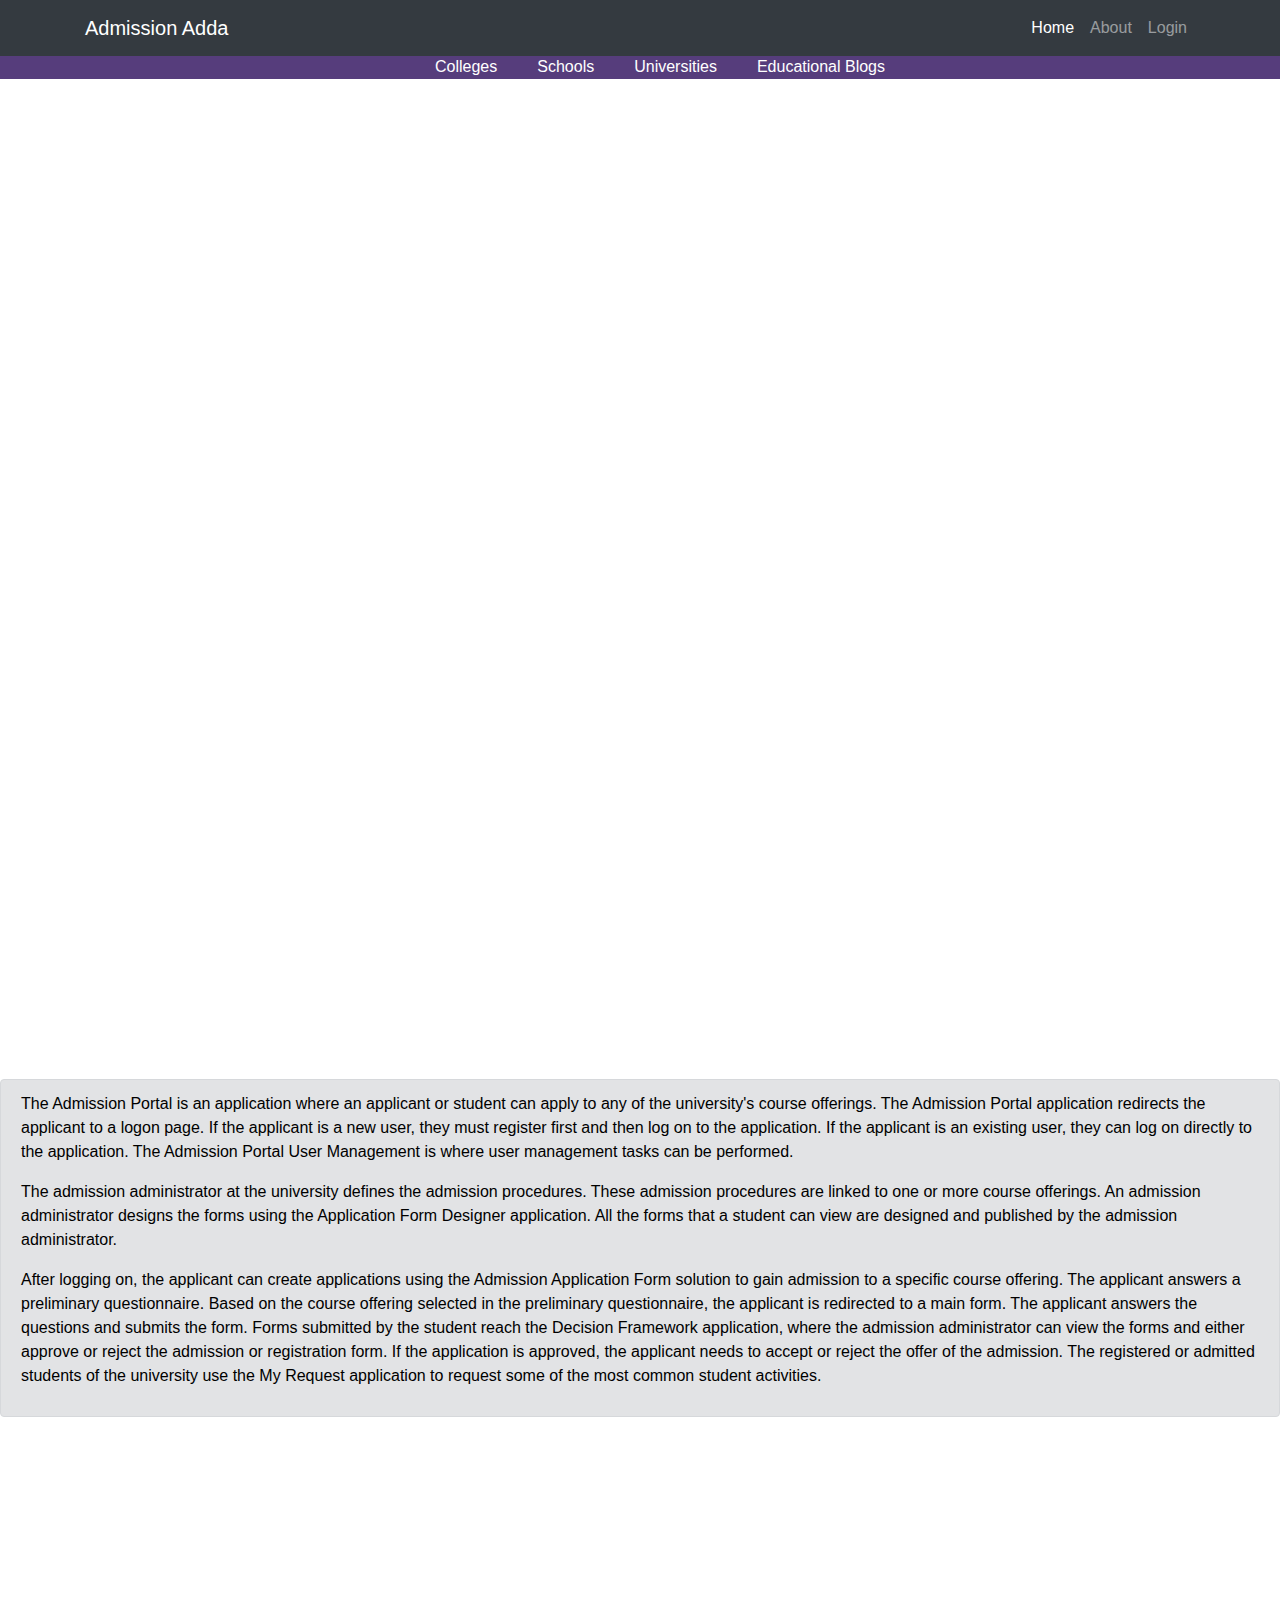
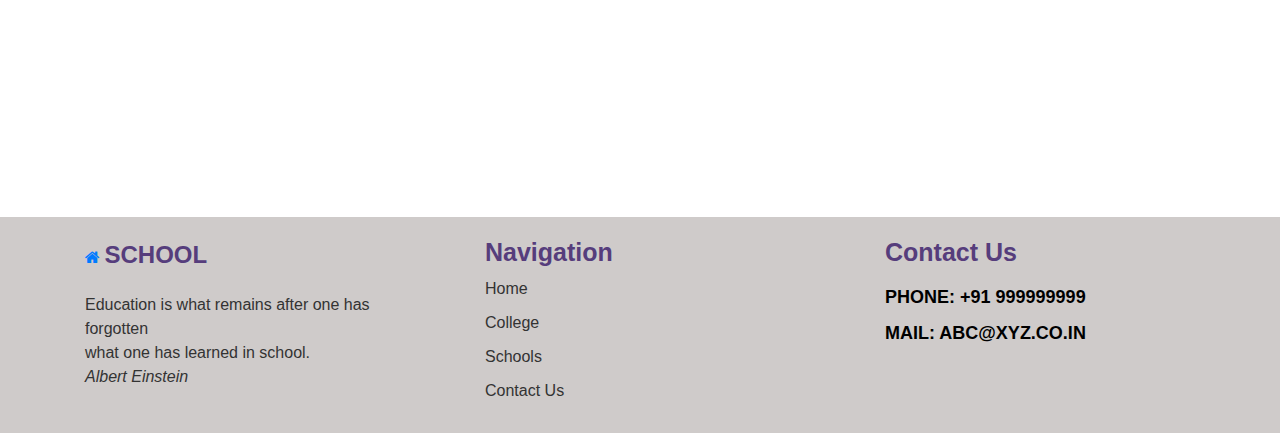
==== index.html @ 3b48c90e "First commit" ====
<!DOCTYPE html>
<html lang="en">

<head>
    <meta charset="UTF-8">
    <meta name="viewport" content="width=device-width, initial-scale=1.0">
    <title>Admission Adda</title>
    <link rel="stylesheet" href="https://maxcdn.bootstrapcdn.com/bootstrap/4.0.0/css/bootstrap.min.css"
        integrity="sha384-Gn5384xqQ1aoWXA+058RXPxPg6fy4IWvTNh0E263XmFcJlSAwiGgFAW/dAiS6JXm" crossorigin="anonymous">
    <link href="https://stackpath.bootstrapcdn.com/font-awesome/4.7.0/css/font-awesome.min.css" rel="stylesheet"
        integrity="sha384-wvfXpqpZZVQGK6TAh5PVlGOfQNHSoD2xbE+QkPxCAFlNEevoEH3Sl0sibVcOQVnN" crossorigin="anonymous">
    <script src="https://code.jquery.com/jquery-3.2.1.slim.min.js"
        integrity="sha384-KJ3o2DKtIkvYIK3UENzmM7KCkRr/rE9/Qpg6aAZGJwFDMVNA/GpGFF93hXpG5KkN"
        crossorigin="anonymous"></script>
    <script src="https://cdnjs.cloudflare.com/ajax/libs/popper.js/1.12.9/umd/popper.min.js"
        integrity="sha384-ApNbgh9B+Y1QKtv3Rn7W3mgPxhU9K/ScQsAP7hUibX39j7fakFPskvXusvfa0b4Q"
        crossorigin="anonymous"></script>
    <script src="https://maxcdn.bootstrapcdn.com/bootstrap/4.0.0/js/bootstrap.min.js"
        integrity="sha384-JZR6Spejh4U02d8jOt6vLEHfe/JQGiRRSQQxSfFWpi1MquVdAyjUar5+76PVCmYl"
        crossorigin="anonymous"></script>
    <link rel="stylesheet" href="css/index.css" rel="text/css">
    <script src="C:/Stud/Bootstrap/jquery-3.4.1.js"></script>
    <script>
        $(function () {
            $('a[href*=\\#]:not([href=\\#])').on('click', function () {
                var target = $(this.hash);
                target = target.length ? target : $('[name=' + this.hash.substr(1) + ']');
                if (target.length) {
                    $('html,body').animate({
                        scrollTop: target.offset().top
                    }, 1000);
                    return false;
                }
            });
        });
    </script>

</head>

<body>
    <header>
        <nav class="navbar fixed-top navbar-expand-lg navbar-dark bg-dark">
            <div class="container">
                <a class="navbar-brand" href="#">Admission Adda</a>
                <button class="navbar-toggler" type="button" data-toggle="collapse"
                    data-target="#navbarSupportedContent" aria-controls="navbarSupportedContent" aria-expanded="false"
                    aria-label="Toggle navigation">
                    <span class="navbar-toggler-icon"></span>
                </button>

                <div class="collapse navbar-collapse" id="navbarSupportedContent">
                    <ul class="navbar-nav ml-lg-auto">
                        <li class="nav-item active">
                            <a class="nav-link" href="#">Home <span class="sr-only">(current)</span></a>
                        </li>
                        <li class="nav-item">
                            <a class="nav-link" href="#about">About</a>
                        </li>
                        <li class="nav-item">
                            <a class="nav-link" href="home.html">Login</a>
                        </li>
                    </ul>
                </div>
            </div>
        </nav>
    </header>
    <center>
        <div class="header2">
            <ul>
                <li>
                    <a href="Colleges.html" class="asbutton1">Colleges</a>
                </li>
                &nbsp;&nbsp;&nbsp;&nbsp;&nbsp;&nbsp;&nbsp;
                <li>
                    <a href="#" data-toggle="modal" data-target="#log" class="asbutton1">Schools</a>
                </li>
                &nbsp;&nbsp;&nbsp;&nbsp;&nbsp;&nbsp;&nbsp;
                <li>
                    <a href="#" data-toggle="modal" data-target="#log" class="asbutton1">Universities</a>
                </li>
                &nbsp;&nbsp;&nbsp;&nbsp;&nbsp;&nbsp;&nbsp;
                <li>
                    <a href="#" data-toggle="modal" data-target="#log" class="asbutton1">Educational Blogs</a>
                </li>
            </ul>
        </div>
    </center>

    <div  class="alert alert-secondary" role="alert" id="about">
        <p>
            The Admission Portal is an application where an applicant or student can apply to any of the university's
            course offerings. The Admission Portal application redirects the applicant to a logon page. If the applicant
            is a new user, they must register first and then log on to the application. If the applicant is an existing
            user, they can log on directly to the application. The Admission Portal User Management is where user
            management tasks can be performed.
        </p>
        <p>
            The admission administrator at the university defines the admission procedures. These admission procedures
            are linked to one or more course offerings. An admission administrator designs the forms using the
            Application Form Designer application. All the forms that a student can view are designed and published by
            the admission administrator.
        </p>
        <p>
            After logging on, the applicant can create applications using the Admission Application Form solution to
            gain admission to a specific course offering. The applicant answers a preliminary questionnaire. Based on
            the course offering selected in the preliminary questionnaire, the applicant is redirected to a main form.
            The applicant answers the questions and submits the form. Forms submitted by the student reach the Decision
            Framework application, where the admission administrator can view the forms and either approve or reject the
            admission or registration form. If the application is approved, the applicant needs to accept or reject the
            offer of the admission.

            The registered or admitted students of the university use the My Request application to request some of the
            most common student activities.
        </p>
    </div>
    <div class="modal" id="log">
        <div class="modal-dialog">
            <div class="modal-content">

                <!-- Modal Header -->
                <div class="modal-header">
                    <h4 class="modal-title">Oops!</h4>
                    <button type="button" class="close" data-dismiss="modal">&times;</button>
                </div>

                <!-- Modal body -->
                <div class="modal-body">
                    Login Required!
                </div>

                <!-- Modal footer -->
                <div class="modal-footer">
                    <button type="button" class="btn btn-danger" data-dismiss="modal">Close</button>
                </div>

            </div>
        </div>
    </div>
    <footer>
        <div class="container">
            <div class="row">
                <div class="col-md-4">
                    <div class="widget">
                        <div class="logo">
                            <a href="">
                                <i class="fa fa-home"></i>
                                <span>School</span>
                            </a>
                            <p> Education is what remains after one has forgotten <br>
                                what one has learned in school.

                                <br><i>Albert Einstein</i>
                            </p>
                        </div>
                    </div>
                </div>
                <div class="col-md-4">
                    <div class="widget">
                        <h3>Navigation</h3>
                        <div class="footer-menu">
                            <ul>
                                <li><a href="#">home</a></li>
                                <li><a href="#">college</a></li>
                                <li><a href="#">schools</a></li>
                                <li><a href="#">contact us</a></li>
                            </ul>
                        </div>
                    </div>
                </div>
                <div class="col-md-4">
                    <h3>Contact Us</h3>
                    <span class="social-icon">
                        <a href="#">Phone: +91 999999999 </a><br>       
                        <a href="#">Mail:  abc@xyz.co.in </a>
                    </span>
        </div>
    </footer>
</body>

</html>
---- css/index.css ----
.header2 {
    margin-top: 55px;
    background: #563D7C;
}

.header2 li a {
    text-decoration: none;
    color: white;
}

.thumbnail a {
    text-decoration: none;
}

.header2 li a:hover {
    opacity: 0.7;
}

.header2 li {
    display: inline-block;
}

.gal-item {
    overflow: hidden;
    padding: 8px;
}

.gal-item .box {
    height: 100%;
    overflow: hidden;
}

.box img {
    height: 100%;
    width: auto;
    object-fit: cover;
}

#dash
{
    background: white;
    padding: 0px 10px ;
    color: black;
    font-weight: bold;
}

#about p{
    color: #000;
}
#about
{
    margin-top: 1000px;
}
.caption {
    background-color: black;
    width: 150px;
    text-align: center;
    margin: 10px 0 20px;
}

footer {
    background-color: #CFCBCA;
    padding: 20px 0;
    margin-top: 400px;
}

.widget p {
    color: #333;
    margin-right: 20px;
    margin-top: 20px;
    line-height: 1.5;
}
.social-icon a{
    text-decoration: none;
    text-align: center;
    font-size: large;
    font-family: 'Franklin Gothic Medium', 'Arial Narrow', Arial, sans-serif;
    color: black;
}
footer h3 {
    color: #563D7C;
    font-size: 25px;
    font-weight: 600;
    margin-bottom: 10px;
}

.footer-menu ul {
    margin: 0;
    padding: 0;
    list-style: none;
}

.footer-menu li {
    display: block;
}

.footer-menu ul li a {
    color: #333;
    text-transform: capitalize;
    margin-bottom: 10px;
    display: inline-block;
    font-size: 16px;
    text-decoration: none;
}
.footer-menu ul li a:hover{
    opacity: 0.8;
}

span
{
    display: inline-block;
    color: #563D7C;
    margin-left: 10px;
    text-transform: uppercase;
    margin: 0;
    font-size: 24px;
    font-weight: 700;
}
p {
    color: azure;
}
img {
    transition: opacity 0.4s;
    -webkit-transition: opacity 0.4s;
    opacity: 1;
}

img:hover {
    opacity: 0.5;
}

.thumbnail {
    background: #000;
}

.row {
    width: 1200px;
}
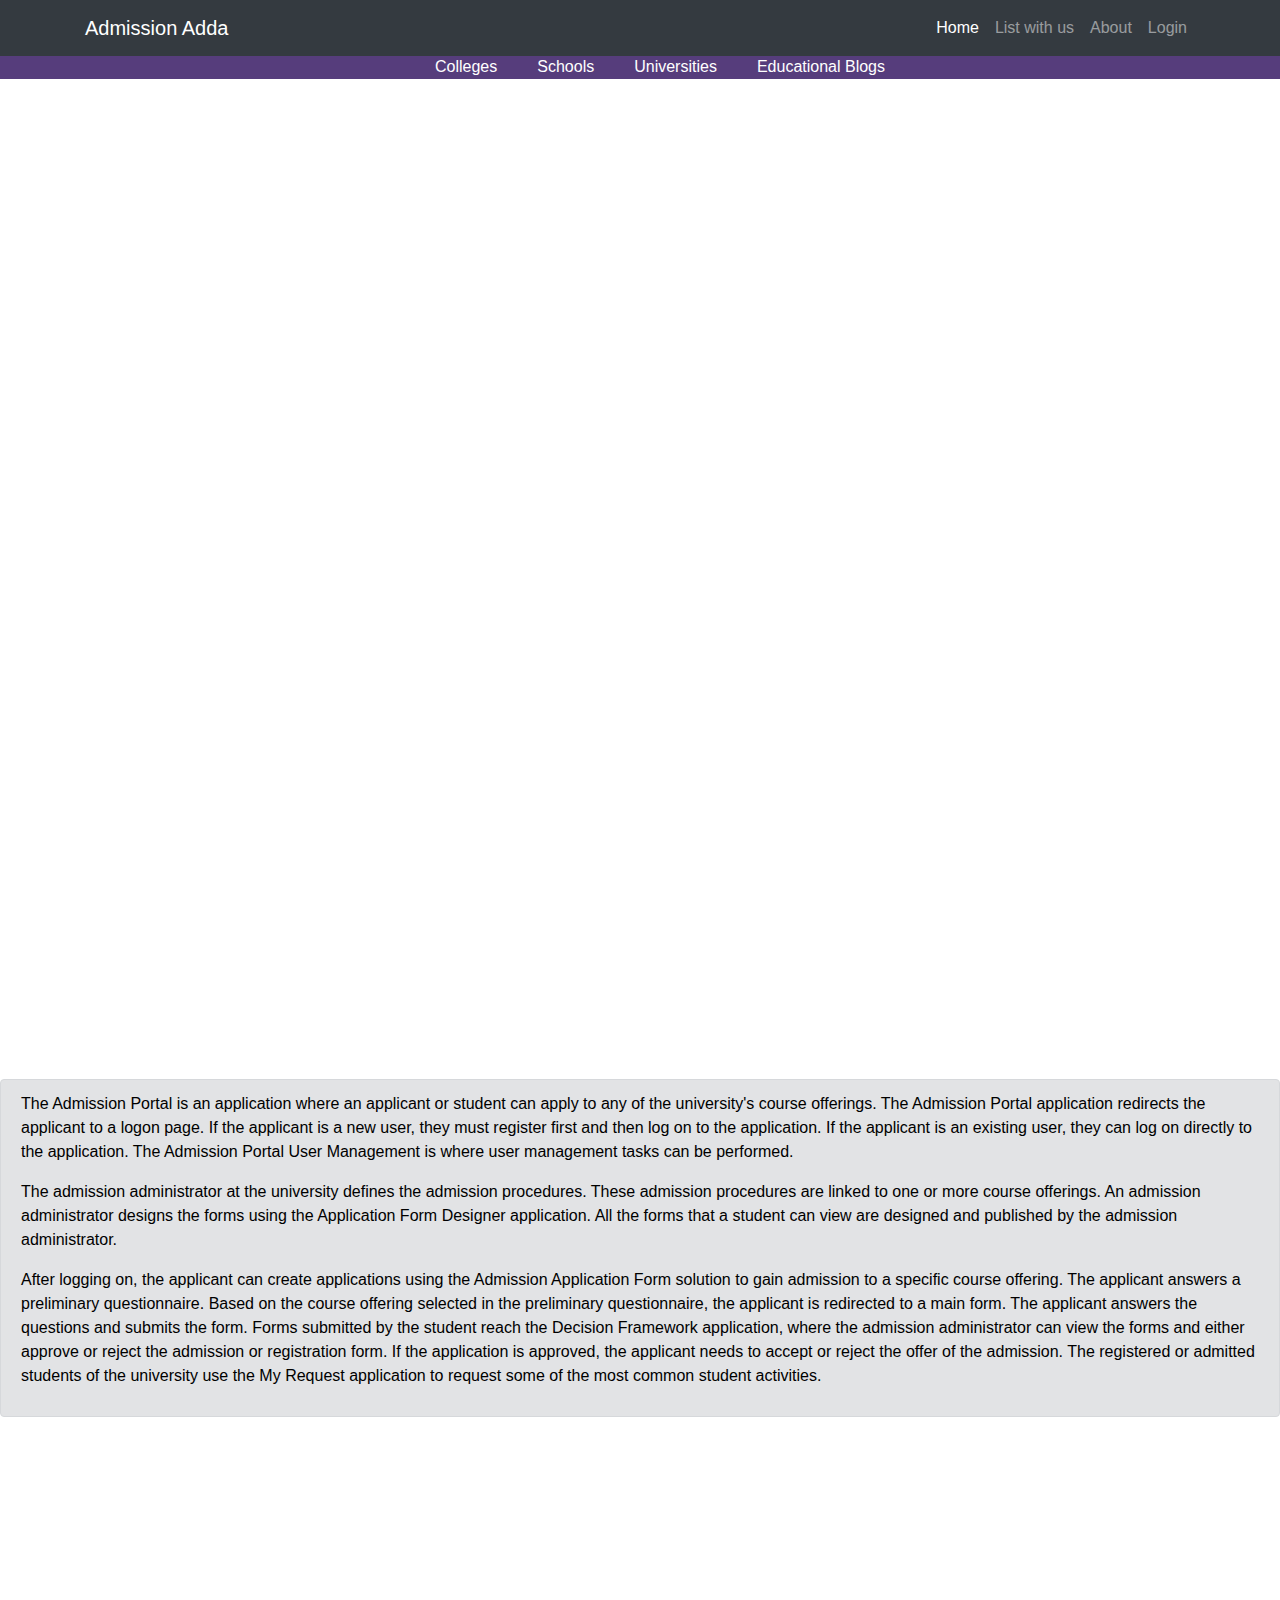
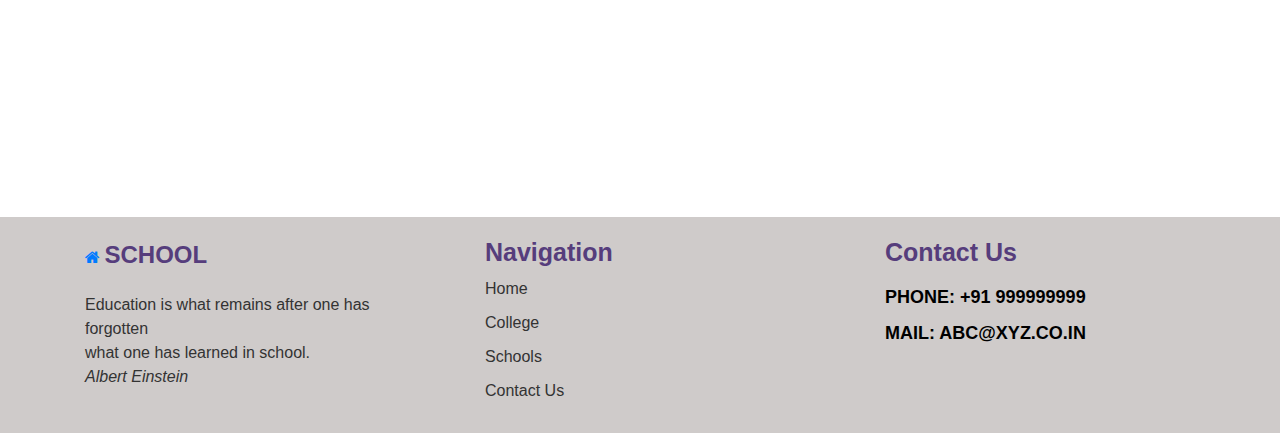
==== commit ae5e182e: "First commit" ====
--- a/index.html
+++ b/index.html
@@ -52,6 +52,9 @@
                     <ul class="navbar-nav ml-lg-auto">
                         <li class="nav-item active">
                             <a class="nav-link" href="#">Home <span class="sr-only">(current)</span></a>
+                        </li>
+                        <li class="nav-item">
+                            <a href="#" data-toggle="modal" data-target="#log" class="nav-link">List with us</a>
                         </li>
                         <li class="nav-item">
                             <a class="nav-link" href="#about">About</a>
